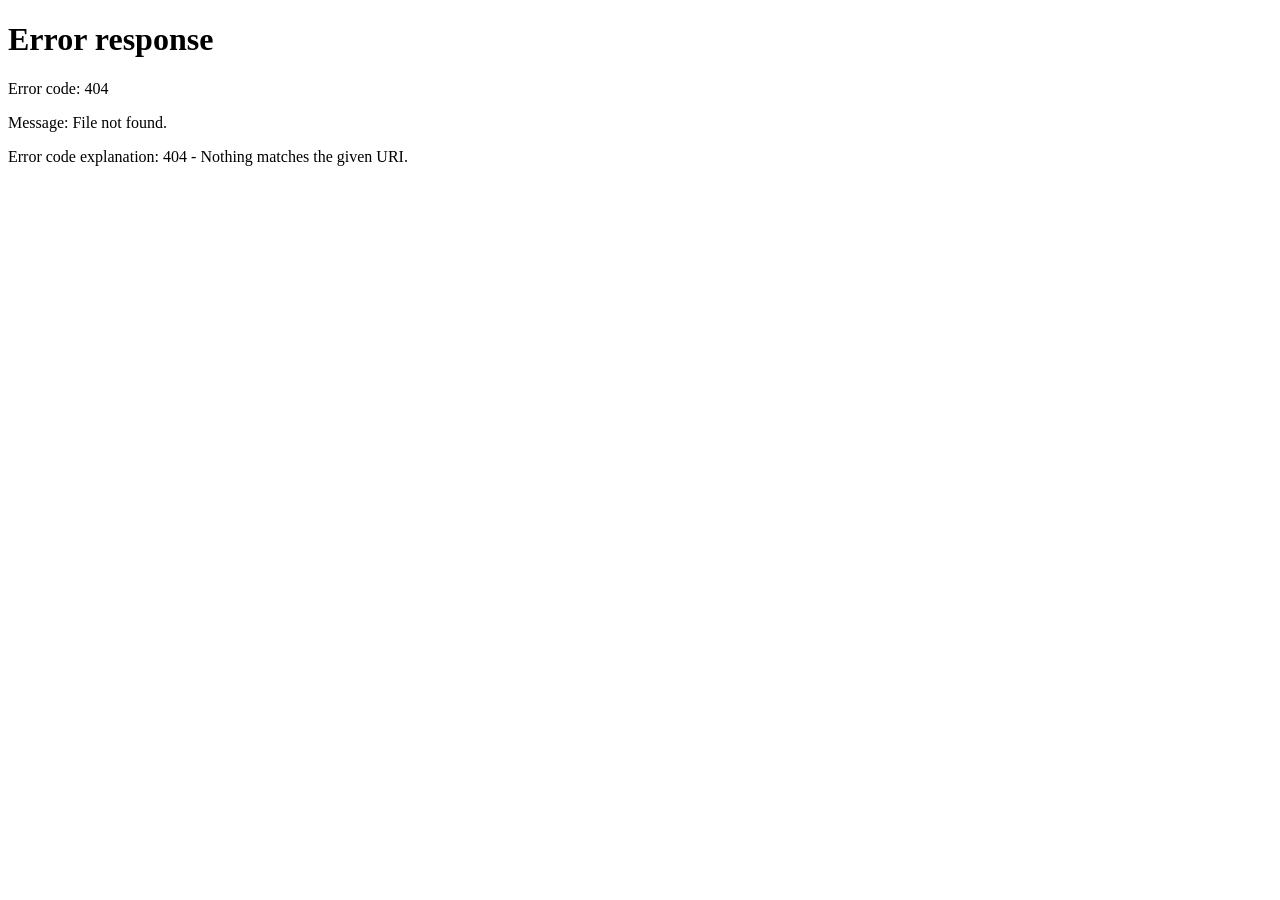
==== admin-dash.html @ 86e125df "Update admin-dash.html" ====
<!DOCTYPE html>
<html lang="ar" dir="rtl">
<head>
    <meta charset="UTF-8">
    <title>BOSS CONTROL PANEL</title>
    <style>
        body { background: #0f172a; color: white; font-family: sans-serif; padding: 20px; }
        .container { max-width: 1000px; margin: 0 auto; }
        table { width: 100%; border-collapse: collapse; margin-top: 20px; background: #1e293b; }
        th, td { padding: 15px; text-align: center; border-bottom: 1px solid #334155; }
        th { background: #fbbf24; color: black; }
        .user-img { width: 40px; height: 40px; border-radius: 50%; object-fit: cover; }
    </style>
</head>
<body>
    <div class="container">
        <h1>لوحة تحكم المدير (الشجرة)</h1>
        <table id="adminTable">
            <thead>
                <tr>
                    <th>الصورة</th>
                    <th>الاسم</th>
                    <th>الهاتف</th>
                    <th>المحفظة</th>
                    <th>الراتب</th>
                    <th>التقييم</th>
                </tr>
            </thead>
            <tbody id="tableBody">
                </tbody>
        </table>
    </div>

    <script>
        if(sessionStorage.getItem('isAdmin') !== 'true') window.location.href = 'admin-login.html';

        fetch('https://sheetdb.io/api/v1/uvhb8vxlpe7ve')
        .then(res => res.json())
        .then(users => {
            const body = document.getElementById('tableBody');
            users.forEach(user => {
                body.innerHTML += `
                    <tr>
                        <td><img src="${user.PicUrl}" class="user-img"></td>
                        <td>${user.Name}</td>
                        <td>${user.Phone}</td>
                        <td>${user.Wallet} (${user.PaymentMethod})</td>
                        <td style="color:#fbbf24; font-weight:bold;">${user.Salary} ج</td>
                        <td>${user.Rating} ⭐</td>
                    </tr>
                `;
            });
        });
    </script>
</body>
</html>
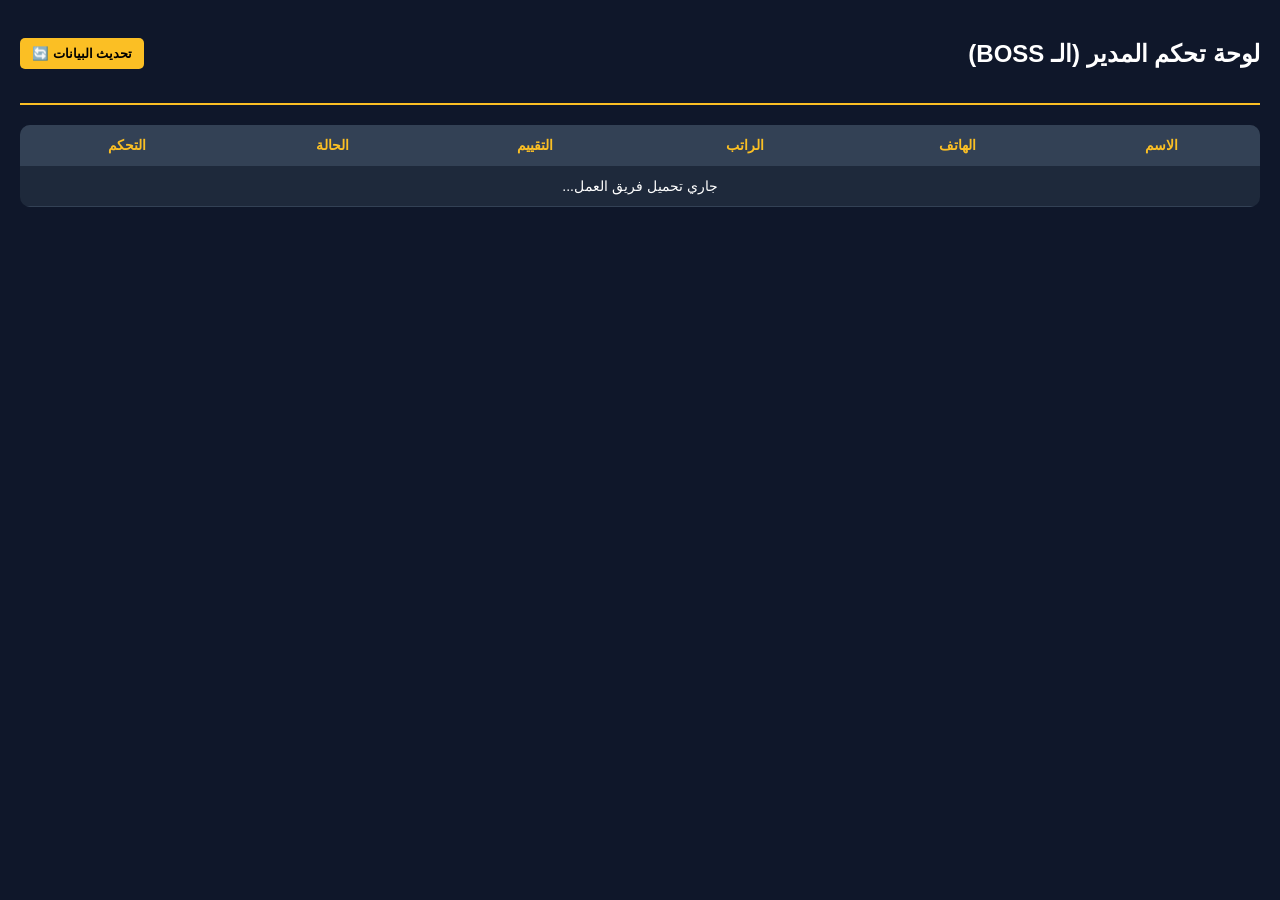
==== commit 382c81c6: "Update admin dashboard layout and styles" ====
--- a/admin-dash.html
+++ b/admin-dash.html
@@ -2,55 +2,131 @@
 <html lang="ar" dir="rtl">
 <head>
     <meta charset="UTF-8">
-    <title>BOSS CONTROL PANEL</title>
+    <meta name="viewport" content="width=device-width, initial-scale=1.0">
+    <title>لوحة تحكم الـ BOSS</title>
     <style>
-        body { background: #0f172a; color: white; font-family: sans-serif; padding: 20px; }
-        .container { max-width: 1000px; margin: 0 auto; }
-        table { width: 100%; border-collapse: collapse; margin-top: 20px; background: #1e293b; }
-        th, td { padding: 15px; text-align: center; border-bottom: 1px solid #334155; }
-        th { background: #fbbf24; color: black; }
-        .user-img { width: 40px; height: 40px; border-radius: 50%; object-fit: cover; }
+        :root { --gold: #fbbf24; --blue: #38bdf8; --red: #f87171; --green: #4ade80; --dark: #0f172a; }
+        body { background: var(--dark); color: white; font-family: sans-serif; margin: 0; padding: 20px; }
+        .header { display: flex; justify-content: space-between; align-items: center; border-bottom: 2px solid var(--gold); padding-bottom: 15px; margin-bottom: 20px; }
+        table { width: 100%; border-collapse: collapse; background: #1e293b; border-radius: 10px; overflow: hidden; font-size: 14px; }
+        th, td { padding: 12px; text-align: center; border-bottom: 1px solid #334155; }
+        th { background: #334155; color: var(--gold); }
+        .status-badge { padding: 5px 10px; border-radius: 5px; font-weight: bold; font-size: 12px; }
+        .active { background: rgba(74, 222, 128, 0.2); color: var(--green); }
+        .pending { background: rgba(248, 113, 113, 0.2); color: var(--red); }
+        button { cursor: pointer; border: none; border-radius: 5px; padding: 8px 12px; font-weight: bold; transition: 0.3s; }
+        .btn-toggle { background: var(--blue); color: #000; }
+        .btn-delete { background: var(--red); color: white; margin-right: 5px; }
+        input[type="number"] { width: 60px; background: #0f172a; border: 1px solid var(--gold); color: white; border-radius: 5px; text-align: center; }
+        .save-btn { background: var(--gold); color: #000; padding: 5px; margin-top: 5px; display: block; width: 100%; font-size: 10px; }
     </style>
 </head>
 <body>
-    <div class="container">
-        <h1>لوحة تحكم المدير (الشجرة)</h1>
-        <table id="adminTable">
-            <thead>
-                <tr>
-                    <th>الصورة</th>
-                    <th>الاسم</th>
-                    <th>الهاتف</th>
-                    <th>المحفظة</th>
-                    <th>الراتب</th>
-                    <th>التقييم</th>
-                </tr>
-            </thead>
-            <tbody id="tableBody">
-                </tbody>
-        </table>
+
+    <div class="header">
+        <h2>لوحة تحكم المدير (الـ BOSS)</h2>
+        <button onclick="fetchData()" style="background: var(--gold);">تحديث البيانات 🔄</button>
     </div>
 
+    <table>
+        <thead>
+            <tr>
+                <th>الاسم</th>
+                <th>الهاتف</th>
+                <th>الراتب</th>
+                <th>التقييم</th>
+                <th>الحالة</th>
+                <th>التحكم</th>
+            </tr>
+        </thead>
+        <tbody id="usersTable">
+            </tbody>
+    </table>
+
     <script>
-        if(sessionStorage.getItem('isAdmin') !== 'true') window.location.href = 'admin-login.html';
+        const apiURL = "https://sheetdb.io/api/v1/uvhb8vxlpe7ve";
 
-        fetch('https://sheetdb.io/api/v1/uvhb8vxlpe7ve')
-        .then(res => res.json())
-        .then(users => {
-            const body = document.getElementById('tableBody');
-            users.forEach(user => {
-                body.innerHTML += `
-                    <tr>
-                        <td><img src="${user.PicUrl}" class="user-img"></td>
-                        <td>${user.Name}</td>
-                        <td>${user.Phone}</td>
-                        <td>${user.Wallet} (${user.PaymentMethod})</td>
-                        <td style="color:#fbbf24; font-weight:bold;">${user.Salary} ج</td>
-                        <td>${user.Rating} ⭐</td>
-                    </tr>
-                `;
+        // 1. وظيفة سحب البيانات وعرضها في الجدول
+        function fetchData() {
+            const tableBody = document.getElementById('usersTable');
+            tableBody.innerHTML = '<tr><td colspan="6">جاري تحميل فريق العمل...</td></tr>';
+
+            fetch(apiURL)
+            .then(res => res.json())
+            .then(data => {
+                tableBody.innerHTML = '';
+                data.forEach(user => {
+                    const statusClass = user.Status === 'Active' ? 'active' : 'pending';
+                    const btnText = user.Status === 'Active' ? 'تعطيل ❌' : 'تفعيل ✅';
+                    
+                    tableBody.innerHTML += `
+                        <tr>
+                            <td>${user.Name}</td>
+                            <td>${user.Phone}</td>
+                            <td>
+                                <input type="number" id="sal-${user.Phone}" value="${user.Salary}">
+                                <button class="save-btn" onclick="updateAmount('${user.Phone}', 'Salary')">حفظ</button>
+                            </td>
+                            <td>
+                                <input type="number" id="rate-${user.Phone}" value="${user.Rating}" max="5">
+                                <button class="save-btn" onclick="updateAmount('${user.Phone}', 'Rating')">حفظ</button>
+                            </td>
+                            <td><span class="status-badge ${statusClass}">${user.Status}</span></td>
+                            <td>
+                                <button class="btn-toggle" onclick="toggleStatus('${user.Phone}', '${user.Status}')">${btnText}</button>
+                                <button class="btn-delete" onclick="deleteUser('${user.Phone}')">حذف</button>
+                            </td>
+                        </tr>
+                    `;
+                });
             });
-        });
+        }
+
+        // 2. وظيفة تفعيل/تعطيل الحساب
+        function toggleStatus(phone, currentStatus) {
+            const newStatus = currentStatus === 'Active' ? 'Pending' : 'Active';
+            
+            fetch(`${apiURL}/Phone/${phone}`, {
+                method: 'PATCH',
+                headers: { 'Content-Type': 'application/json' },
+                body: JSON.stringify({ data: { "Status": newStatus } })
+            })
+            .then(() => {
+                alert(`تم تغيير حالة الحساب إلى ${newStatus}`);
+                fetchData();
+            });
+        }
+
+        // 3. وظيفة تحديث الراتب أو التقييم
+        function updateAmount(phone, field) {
+            const val = field === 'Salary' ? document.getElementById(`sal-${phone}`).value : document.getElementById(`rate-${phone}`).value;
+            
+            fetch(`${apiURL}/Phone/${phone}`, {
+                method: 'PATCH',
+                headers: { 'Content-Type': 'application/json' },
+                body: JSON.stringify({ data: { [field]: val } })
+            })
+            .then(() => {
+                alert(`تم تحديث ${field === 'Salary' ? 'الراتب' : 'التقييم'} بنجاح!`);
+                fetchData();
+            });
+        }
+
+        // 4. وظيفة حذف موظف نهائياً
+        function deleteUser(phone) {
+            if(confirm('هل أنت متأكد من حذف هذا الموظف نهائياً؟')) {
+                fetch(`${apiURL}/Phone/${phone}`, {
+                    method: 'DELETE'
+                })
+                .then(() => {
+                    alert('تم الحذف بنجاح');
+                    fetchData();
+                });
+            }
+        }
+
+        // تشغيل السحب عند فتح الصفحة
+        fetchData();
     </script>
 </body>
 </html>
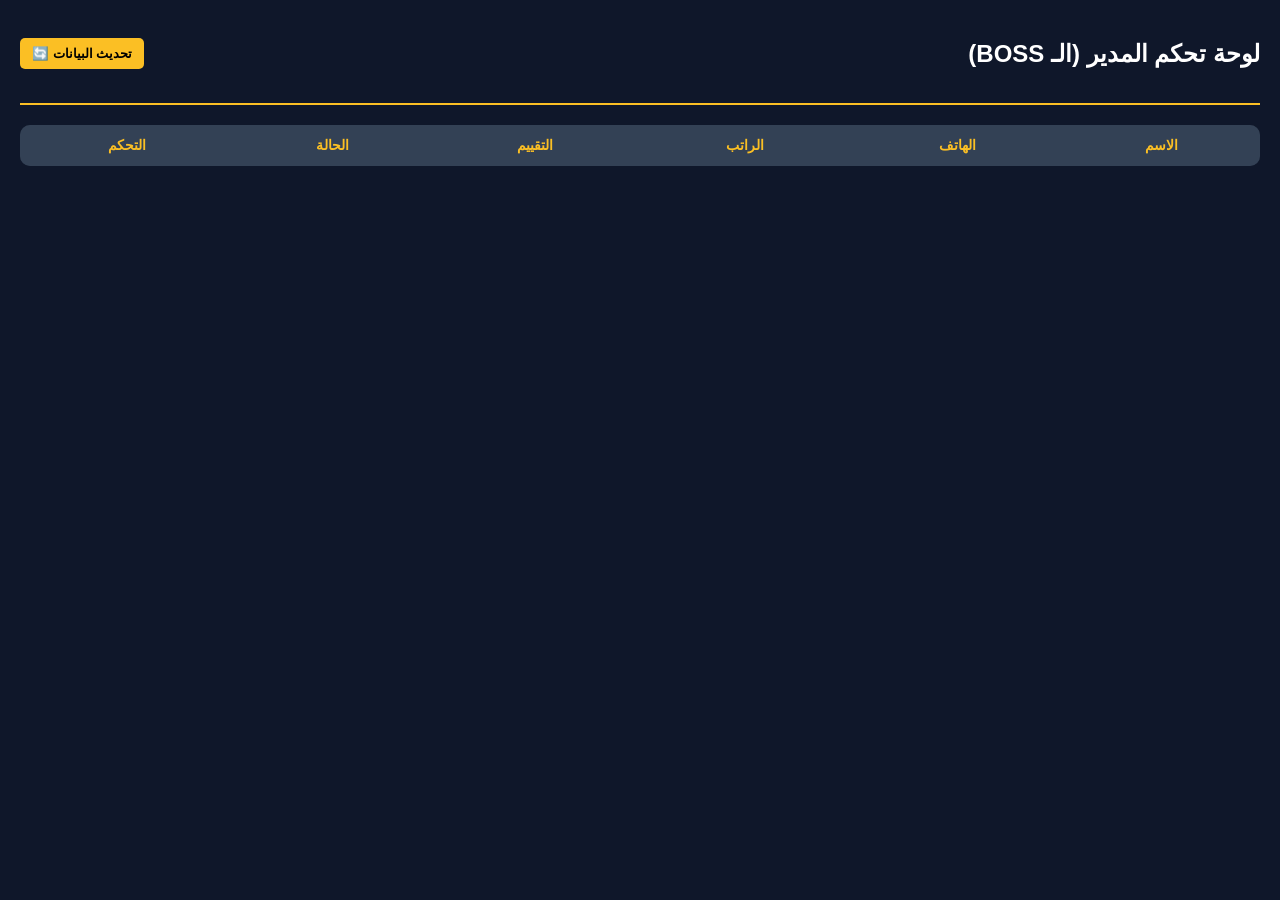
==== commit 317eee8e: "Update admin-dash.html" ====
--- a/admin-dash.html
+++ b/admin-dash.html
@@ -44,73 +44,46 @@
     </table>
 
     <script>
-        const apiURL = "https://sheetdb.io/api/v1/uvhb8vxlpe7ve";
+     const apiURL = 'https://script.google.com/macros/s/AKfycbzrTMCDgpeLe39BNRY87LLALPf5AZL_gFV2-pmyffY6Qe9Bj3to2bNXcsRCr9Uq9a3P/exec';
 
-        // 1. وظيفة سحب البيانات وعرضها في الجدول
-        function fetchData() {
-            const tableBody = document.getElementById('usersTable');
-            tableBody.innerHTML = '<tr><td colspan="6">جاري تحميل فريق العمل...</td></tr>';
+// 1. وظيفة تغيير الحالة (Active / Pending)
+function toggleStatus(phone, currentStatus) {
+    const newStatus = currentStatus === 'Active' ? 'Pending' : 'Active';
+    
+    fetch(apiURL, {
+        method: 'POST',
+        body: JSON.stringify({ action: 'update', Phone: phone, Status: newStatus })
+    }).then(() => {
+        alert(`تم تغيير الحالة إلى ${newStatus}`);
+        fetchData(); // تحديث الجدول
+    });
+}
 
-            fetch(apiURL)
-            .then(res => res.json())
-            .then(data => {
-                tableBody.innerHTML = '';
-                data.forEach(user => {
-                    const statusClass = user.Status === 'Active' ? 'active' : 'pending';
-                    const btnText = user.Status === 'Active' ? 'تعطيل ❌' : 'تفعيل ✅';
-                    
-                    tableBody.innerHTML += `
-                        <tr>
-                            <td>${user.Name}</td>
-                            <td>${user.Phone}</td>
-                            <td>
-                                <input type="number" id="sal-${user.Phone}" value="${user.Salary}">
-                                <button class="save-btn" onclick="updateAmount('${user.Phone}', 'Salary')">حفظ</button>
-                            </td>
-                            <td>
-                                <input type="number" id="rate-${user.Phone}" value="${user.Rating}" max="5">
-                                <button class="save-btn" onclick="updateAmount('${user.Phone}', 'Rating')">حفظ</button>
-                            </td>
-                            <td><span class="status-badge ${statusClass}">${user.Status}</span></td>
-                            <td>
-                                <button class="btn-toggle" onclick="toggleStatus('${user.Phone}', '${user.Status}')">${btnText}</button>
-                                <button class="btn-delete" onclick="deleteUser('${user.Phone}')">حذف</button>
-                            </td>
-                        </tr>
-                    `;
-                });
-            });
-        }
+// 2. وظيفة تحديث الراتب أو التقييم
+function updateAmount(phone, field) {
+    const val = field === 'Salary' ? document.getElementById(`sal-${phone}`).value : document.getElementById(`rate-${phone}`).value;
+    
+    fetch(apiURL, {
+        method: 'POST',
+        body: JSON.stringify({ action: 'update', Phone: phone, [field]: val })
+    }).then(() => {
+        alert('تم التحديث بنجاح!');
+        fetchData();
+    });
+}
 
-        // 2. وظيفة تفعيل/تعطيل الحساب
-        function toggleStatus(phone, currentStatus) {
-            const newStatus = currentStatus === 'Active' ? 'Pending' : 'Active';
-            
-            fetch(`${apiURL}/Phone/${phone}`, {
-                method: 'PATCH',
-                headers: { 'Content-Type': 'application/json' },
-                body: JSON.stringify({ data: { "Status": newStatus } })
-            })
-            .then(() => {
-                alert(`تم تغيير حالة الحساب إلى ${newStatus}`);
-                fetchData();
-            });
-        }
-
-        // 3. وظيفة تحديث الراتب أو التقييم
-        function updateAmount(phone, field) {
-            const val = field === 'Salary' ? document.getElementById(`sal-${phone}`).value : document.getElementById(`rate-${phone}`).value;
-            
-            fetch(`${apiURL}/Phone/${phone}`, {
-                method: 'PATCH',
-                headers: { 'Content-Type': 'application/json' },
-                body: JSON.stringify({ data: { [field]: val } })
-            })
-            .then(() => {
-                alert(`تم تحديث ${field === 'Salary' ? 'الراتب' : 'التقييم'} بنجاح!`);
-                fetchData();
-            });
-        }
+// 3. وظيفة الحذف
+function deleteUser(phone) {
+    if(confirm('هل أنت متأكد من الحذف؟')) {
+        fetch(apiURL, {
+            method: 'POST',
+            body: JSON.stringify({ action: 'delete', Phone: phone })
+        }).then(() => {
+            alert('تم الحذف بنجاح');
+            fetchData();
+        });
+    }
+}
 
         // 4. وظيفة حذف موظف نهائياً
         function deleteUser(phone) {
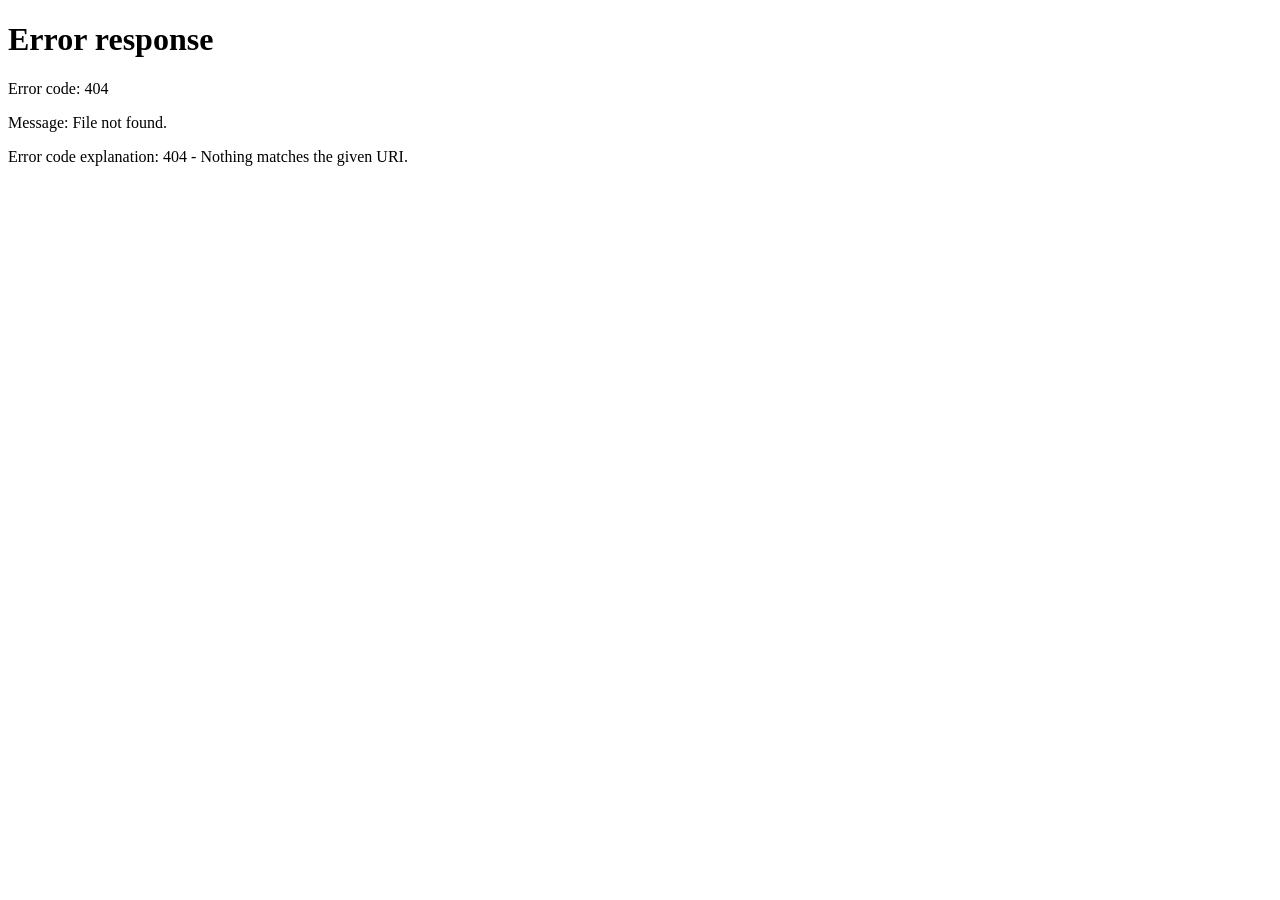
==== commit 3e8a9394: "Update admin-dash.html" ====
--- a/admin-dash.html
+++ b/admin-dash.html
@@ -1,105 +1,29 @@
 <!DOCTYPE html>
 <html lang="ar" dir="rtl">
 <head>
-    <meta charset="UTF-8">
-    <meta name="viewport" content="width=device-width, initial-scale=1.0">
-    <title>لوحة تحكم الـ BOSS</title>
+    <meta charset="UTF-8"><title>لوحتي | BOSS</title>
     <style>
-        :root { --gold: #fbbf24; --blue: #38bdf8; --red: #f87171; --green: #4ade80; --dark: #0f172a; }
-        body { background: var(--dark); color: white; font-family: sans-serif; margin: 0; padding: 20px; }
-        .header { display: flex; justify-content: space-between; align-items: center; border-bottom: 2px solid var(--gold); padding-bottom: 15px; margin-bottom: 20px; }
-        table { width: 100%; border-collapse: collapse; background: #1e293b; border-radius: 10px; overflow: hidden; font-size: 14px; }
-        th, td { padding: 12px; text-align: center; border-bottom: 1px solid #334155; }
-        th { background: #334155; color: var(--gold); }
-        .status-badge { padding: 5px 10px; border-radius: 5px; font-weight: bold; font-size: 12px; }
-        .active { background: rgba(74, 222, 128, 0.2); color: var(--green); }
-        .pending { background: rgba(248, 113, 113, 0.2); color: var(--red); }
-        button { cursor: pointer; border: none; border-radius: 5px; padding: 8px 12px; font-weight: bold; transition: 0.3s; }
-        .btn-toggle { background: var(--blue); color: #000; }
-        .btn-delete { background: var(--red); color: white; margin-right: 5px; }
-        input[type="number"] { width: 60px; background: #0f172a; border: 1px solid var(--gold); color: white; border-radius: 5px; text-align: center; }
-        .save-btn { background: var(--gold); color: #000; padding: 5px; margin-top: 5px; display: block; width: 100%; font-size: 10px; }
+        body { background:url('https://files.catbox.moe/n4mjhu.png') center/cover; color:white; font-family:sans-serif; display:flex; justify-content:center; padding-top:50px; min-height: 100vh; margin:0; }
+        .box { background:rgba(15,23,42,0.9); padding:30px; border-radius:20px; width:350px; text-align:center; border:1px solid #fbbf24; height: fit-content; }
+        .stat { background:#1e293b; padding:15px; margin:10px 0; border-radius:10px; border-right: 4px solid #fbbf24; }
+        .gold { color:#fbbf24; font-size:24px; font-weight:bold; }
     </style>
 </head>
 <body>
-
-    <div class="header">
-        <h2>لوحة تحكم المدير (الـ BOSS)</h2>
-        <button onclick="fetchData()" style="background: var(--gold);">تحديث البيانات 🔄</button>
+    <div class="box">
+        <h2 id="un">جاري التحميل...</h2>
+        <div class="stat">الراتب الحالي <div class="gold" id="us">0</div></div>
+        <div class="stat">التقييم <div class="gold" id="ur">0</div></div>
+        <div class="stat">المنطقة <div id="ua">...</div></div>
+        <button onclick="localStorage.clear(); location.href='index.html'" style="background:#f87171; color:white; border:none; padding:10px; cursor:pointer; width:100%; border-radius:10px; margin-top:10px;">تسجيل الخروج</button>
     </div>
-
-    <table>
-        <thead>
-            <tr>
-                <th>الاسم</th>
-                <th>الهاتف</th>
-                <th>الراتب</th>
-                <th>التقييم</th>
-                <th>الحالة</th>
-                <th>التحكم</th>
-            </tr>
-        </thead>
-        <tbody id="usersTable">
-            </tbody>
-    </table>
-
     <script>
-     const apiURL = 'https://script.google.com/macros/s/AKfycbzrTMCDgpeLe39BNRY87LLALPf5AZL_gFV2-pmyffY6Qe9Bj3to2bNXcsRCr9Uq9a3P/exec';
-
-// 1. وظيفة تغيير الحالة (Active / Pending)
-function toggleStatus(phone, currentStatus) {
-    const newStatus = currentStatus === 'Active' ? 'Pending' : 'Active';
-    
-    fetch(apiURL, {
-        method: 'POST',
-        body: JSON.stringify({ action: 'update', Phone: phone, Status: newStatus })
-    }).then(() => {
-        alert(`تم تغيير الحالة إلى ${newStatus}`);
-        fetchData(); // تحديث الجدول
-    });
-}
-
-// 2. وظيفة تحديث الراتب أو التقييم
-function updateAmount(phone, field) {
-    const val = field === 'Salary' ? document.getElementById(`sal-${phone}`).value : document.getElementById(`rate-${phone}`).value;
-    
-    fetch(apiURL, {
-        method: 'POST',
-        body: JSON.stringify({ action: 'update', Phone: phone, [field]: val })
-    }).then(() => {
-        alert('تم التحديث بنجاح!');
-        fetchData();
-    });
-}
-
-// 3. وظيفة الحذف
-function deleteUser(phone) {
-    if(confirm('هل أنت متأكد من الحذف؟')) {
-        fetch(apiURL, {
-            method: 'POST',
-            body: JSON.stringify({ action: 'delete', Phone: phone })
-        }).then(() => {
-            alert('تم الحذف بنجاح');
-            fetchData();
-        });
-    }
-}
-
-        // 4. وظيفة حذف موظف نهائياً
-        function deleteUser(phone) {
-            if(confirm('هل أنت متأكد من حذف هذا الموظف نهائياً؟')) {
-                fetch(`${apiURL}/Phone/${phone}`, {
-                    method: 'DELETE'
-                })
-                .then(() => {
-                    alert('تم الحذف بنجاح');
-                    fetchData();
-                });
-            }
-        }
-
-        // تشغيل السحب عند فتح الصفحة
-        fetchData();
+        const u = JSON.parse(localStorage.getItem('boss_user'));
+        if(!u) location.href='index.html';
+        document.getElementById('un').innerText = "أهلاً، " + u.Name;
+        document.getElementById('us').innerText = (u.Salary || 0) + " ج.م";
+        document.getElementById('ur').innerText = (u.Rating || 0) + " ⭐";
+        document.getElementById('ua').innerText = u.Work_Area || "غير محدد";
     </script>
 </body>
 </html>
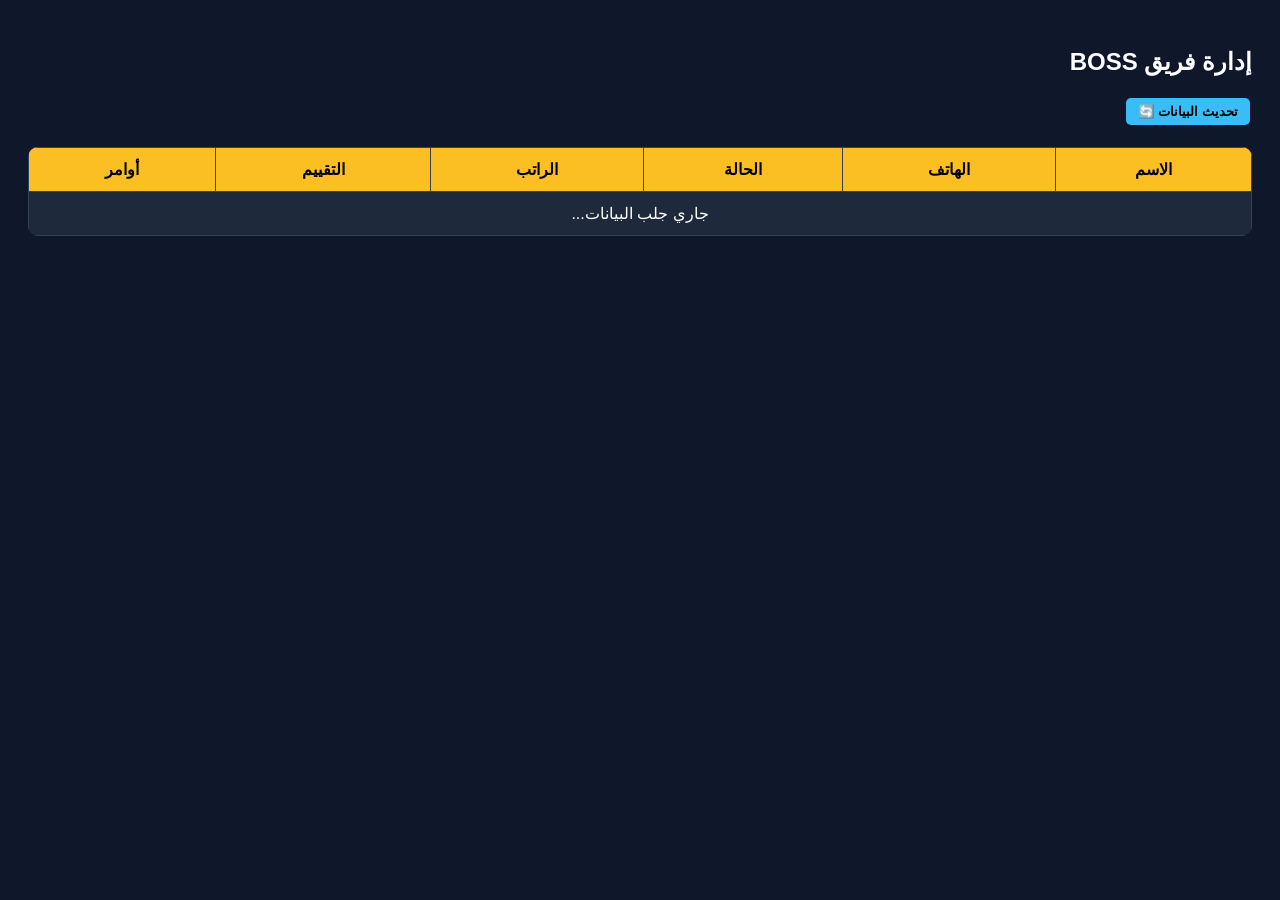
==== commit 34ad1ef6: "Update admin-dash.html" ====
--- a/admin-dash.html
+++ b/admin-dash.html
@@ -1,29 +1,63 @@
 <!DOCTYPE html>
 <html lang="ar" dir="rtl">
 <head>
-    <meta charset="UTF-8"><title>لوحتي | BOSS</title>
+    <meta charset="UTF-8"><title>إدارة BOSS</title>
     <style>
-        body { background:url('https://files.catbox.moe/n4mjhu.png') center/cover; color:white; font-family:sans-serif; display:flex; justify-content:center; padding-top:50px; min-height: 100vh; margin:0; }
-        .box { background:rgba(15,23,42,0.9); padding:30px; border-radius:20px; width:350px; text-align:center; border:1px solid #fbbf24; height: fit-content; }
-        .stat { background:#1e293b; padding:15px; margin:10px 0; border-radius:10px; border-right: 4px solid #fbbf24; }
-        .gold { color:#fbbf24; font-size:24px; font-weight:bold; }
+        body { background:#0f172a; color:white; font-family:sans-serif; padding:20px; }
+        table { width:100%; border-collapse:collapse; margin-top:20px; background:#1e293b; border-radius:10px; overflow:hidden; }
+        th, td { border:1px solid #334155; padding:12px; text-align:center; }
+        th { background: #fbbf24; color:black; }
+        button { cursor:pointer; padding:6px 12px; margin:2px; border-radius:5px; border:none; font-weight:bold; }
+        .act { background:#4ade80; color:black; } .del { background:#f87171; color:white; }
+        input { background:#0f172a; color:white; border:1px solid #334155; padding:5px; border-radius:4px; text-align:center; }
     </style>
 </head>
 <body>
-    <div class="box">
-        <h2 id="un">جاري التحميل...</h2>
-        <div class="stat">الراتب الحالي <div class="gold" id="us">0</div></div>
-        <div class="stat">التقييم <div class="gold" id="ur">0</div></div>
-        <div class="stat">المنطقة <div id="ua">...</div></div>
-        <button onclick="localStorage.clear(); location.href='index.html'" style="background:#f87171; color:white; border:none; padding:10px; cursor:pointer; width:100%; border-radius:10px; margin-top:10px;">تسجيل الخروج</button>
-    </div>
+    <h2>إدارة فريق BOSS</h2>
+    <button onclick="load()" style="background:#38bdf8; color:black;">تحديث البيانات 🔄</button>
+    <table id="userTable">
+        <thead><tr><th>الاسم</th><th>الهاتف</th><th>الحالة</th><th>الراتب</th><th>التقييم</th><th>أوامر</th></tr></thead>
+        <tbody id="res"></tbody>
+    </table>
     <script>
-        const u = JSON.parse(localStorage.getItem('boss_user'));
-        if(!u) location.href='index.html';
-        document.getElementById('un').innerText = "أهلاً، " + u.Name;
-        document.getElementById('us').innerText = (u.Salary || 0) + " ج.م";
-        document.getElementById('ur').innerText = (u.Rating || 0) + " ⭐";
-        document.getElementById('ua').innerText = u.Work_Area || "غير محدد";
+        const api = 'https://script.google.com/macros/s/AKfycbyOQgrUIdWgOk2pIFV_g5EnpcgEkHSKYRXYRZeIV3Aec5O0uUm4qsZ6TYhtkdl1lCCx/exec';
+        async function load() {
+            document.getElementById('res').innerHTML = "<tr><td colspan='6'>جاري جلب البيانات...</td></tr>";
+            const res = await fetch(api);
+            const users = await res.json();
+            let html = '';
+            users.forEach(u => {
+                html += `<tr>
+                    <td>${u.Name}</td><td>${u.Phone}</td>
+                    <td style="color:${u.Status==='Active'?'#4ade80':'#fbbf24'}">${u.Status}</td>
+                    <td><input type="number" id="s-${u.Phone}" value="${u.Salary}" style="width:70px"></td>
+                    <td><input type="number" id="r-${u.Phone}" value="${u.Rating}" style="width:50px"></td>
+                    <td>
+                        <button class="act" onclick="update('${u.Phone}', 'Active')">تفعيل</button>
+                        <button onclick="save('${u.Phone}')" style="background:white;">حفظ</button>
+                        <button class="del" onclick="del('${u.Phone}')">حذف</button>
+                    </td>
+                </tr>`;
+            });
+            document.getElementById('res').innerHTML = html;
+        }
+        async function update(p, s) {
+            await fetch(api, { method:'POST', mode:'no-cors', body:JSON.stringify({action:'update', Phone:p, Status:s}) });
+            alert("تم تفعيل الحساب"); load();
+        }
+        async function save(p) {
+            const s = document.getElementById(`s-${p}`).value;
+            const r = document.getElementById(`r-${p}`).value;
+            await fetch(api, { method:'POST', mode:'no-cors', body:JSON.stringify({action:'update', Phone:p, Salary:s, Rating:r}) });
+            alert("تم تحديث الراتب والتقييم");
+        }
+        async function del(p) {
+            if(confirm("هل أنت متأكد من حذف هذا المسوق نهائياً؟")) {
+                await fetch(api, { method:'POST', mode:'no-cors', body:JSON.stringify({action:'delete', Phone:p}) });
+                load();
+            }
+        }
+        load();
     </script>
 </body>
 </html>
